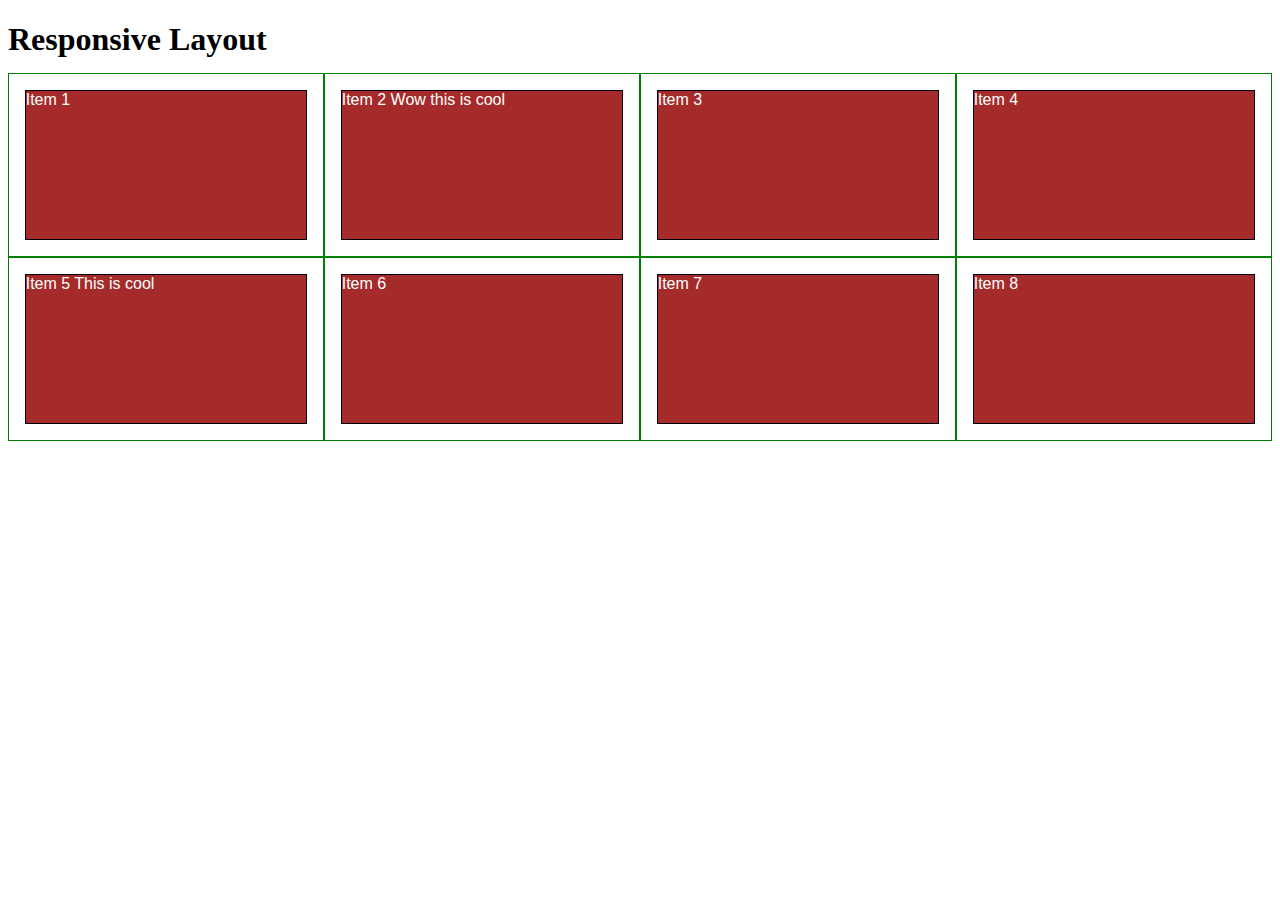
==== module2-solution/index.html @ 0d5f27fb "Exercício do módulo 2" ====
<!DOCTYPE html>
<html>
<head>
<meta charset="utf-8">
<title>Responsive Layout</title>
<link rel="stylesheet" type="text/css" href="style.css"/>
</head>
<body>
<h1>Responsive Layout</h1>

<div class="row">
  <div class="col-lg-3 col-md-6"><p>Item 1</p></div>
  <div class="col-lg-3 col-md-6"><p>Item 2 Wow this is cool</p></div>
  <div class="col-lg-3 col-md-6"><p>Item 3</p></div>
  <div class="col-lg-3 col-md-6"><p>Item 4</p></div>
  <div class="col-lg-3 col-md-6"><p>Item 5 This is cool</p></div>
  <div class="col-lg-3 col-md-6"><p>Item 6</p></div>
  <div class="col-lg-3 col-md-6"><p>Item 7</p></div>
  <div class="col-lg-3 col-md-6"><p>Item 8</p></div>
</div>

</body>
</html>
---- module2-solution/style.css ----
/********** Base styles **********/

* {
    box-sizing: border-box;
  }
  h1 {
    margin-bottom: 15px;
  }
  
  p {
    border: 1px solid black;
    background-color: #A52A2A;
    width: 90%;
    height: 150px;
    margin-right: auto;
    margin-left: auto;
    font-family: Helvetica;
    color: white;
  }
  
  /* Simple Responsive Framework. */
  .row {
    width: 100%;
  }
  
  /********** Large devices only **********/
  @media (min-width: 1200px) {
    .col-lg-1, .col-lg-2, .col-lg-3, .col-lg-4, .col-lg-5, .col-lg-6, .col-lg-7, .col-lg-8, .col-lg-9, .col-lg-10, .col-lg-11, .col-lg-12 {
      float: left;
      border: 1px solid green;
    }
    .col-lg-1 {
      width: 8.33%;
    }
    .col-lg-2 {
      width: 16.66%;
    }
    .col-lg-3 {
      width: 25%;
    }
    .col-lg-4 {
      width: 33.33%;
    }
    .col-lg-5 {
      width: 41.66%;
    }
    .col-lg-6 {
      width: 50%;
    }
    .col-lg-7 {
      width: 58.33%;
    }
    .col-lg-8 {
      width: 66.66%;
    }
    .col-lg-9 {
      width: 74.99%;
    }
    .col-lg-10 {
      width: 83.33%;
    }
    .col-lg-11 {
      width: 91.66%;
    }
    .col-lg-12 {
      width: 100%;
    }
  }
  
  /********** Medium devices only **********/
  @media (min-width: 950px) and (max-width: 1199px) {
    .col-md-1, .col-md-2, .col-md-3, .col-md-4, .col-md-5, .col-md-6, .col-md-7, .col-md-8, .col-md-9, .col-md-10, .col-md-11, .col-md-12 {
      float: left;
      border: 1px solid green;
    }
    .col-md-1 {
      width: 8.33%;
    }
    .col-md-2 {
      width: 16.66%;
    }
    .col-md-3 {
      width: 25%;
    }
    .col-md-4 {
      width: 33.33%;
    }
    .col-md-5 {
      width: 41.66%;
    }
    .col-md-6 {
      width: 50%;
    }
    .col-md-7 {
      width: 58.33%;
    }
    .col-md-8 {
      width: 66.66%;
    }
    .col-md-9 {
      width: 74.99%;
    }
    .col-md-10 {
      width: 83.33%;
    }
    .col-md-11 {
      width: 91.66%;
    }
    .col-md-12 {
      width: 100%;
    }
  }
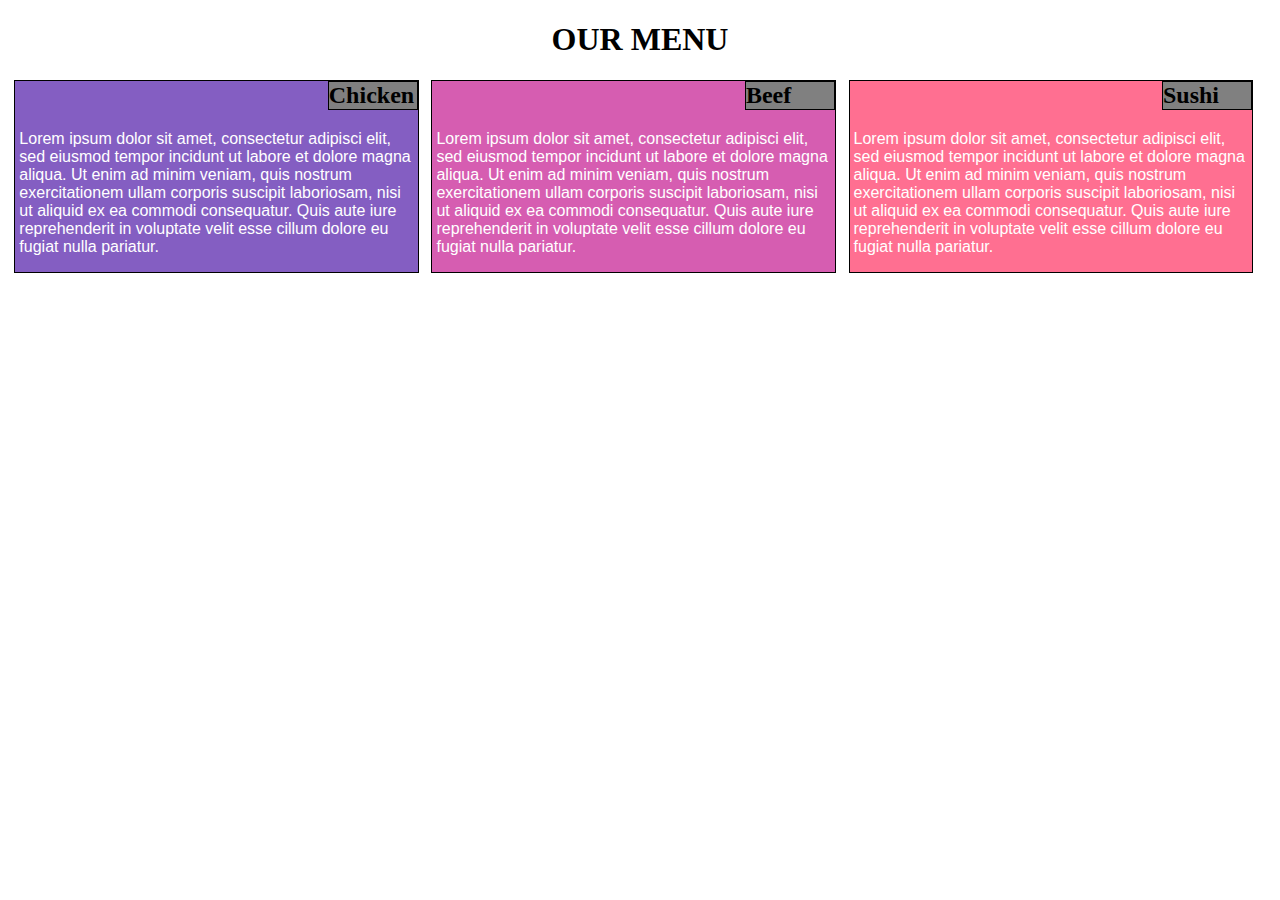
==== commit 967d4e1c: "Exrcicio 2 final" ====
--- a/module2-solution/index.html
+++ b/module2-solution/index.html
@@ -6,17 +6,23 @@
 <link rel="stylesheet" type="text/css" href="style.css"/>
 </head>
 <body>
-<h1>Responsive Layout</h1>
+<h1>OUR MENU</h1>
 
 <div class="row">
-  <div class="col-lg-3 col-md-6"><p>Item 1</p></div>
-  <div class="col-lg-3 col-md-6"><p>Item 2 Wow this is cool</p></div>
-  <div class="col-lg-3 col-md-6"><p>Item 3</p></div>
-  <div class="col-lg-3 col-md-6"><p>Item 4</p></div>
-  <div class="col-lg-3 col-md-6"><p>Item 5 This is cool</p></div>
-  <div class="col-lg-3 col-md-6"><p>Item 6</p></div>
-  <div class="col-lg-3 col-md-6"><p>Item 7</p></div>
-  <div class="col-lg-3 col-md-6"><p>Item 8</p></div>
+
+  <div class="col-lg-1 col-md-1 col-mb-1" id="div1">
+    <h2>Chicken</h2>
+    <p id="p1">Lorem ipsum dolor sit amet, consectetur adipisci elit, sed eiusmod tempor incidunt ut labore et dolore magna aliqua. Ut enim ad minim veniam, quis nostrum exercitationem ullam corporis suscipit laboriosam, nisi ut aliquid ex ea commodi consequatur. Quis aute iure reprehenderit in voluptate velit esse cillum dolore eu fugiat nulla pariatur.</p>
+  </div>
+  <div class="col-lg-1 col-md-1 col-mb-1" id="div2">
+    <h2>Beef</h2>
+    <p id="p2">Lorem ipsum dolor sit amet, consectetur adipisci elit, sed eiusmod tempor incidunt ut labore et dolore magna aliqua. Ut enim ad minim veniam, quis nostrum exercitationem ullam corporis suscipit laboriosam, nisi ut aliquid ex ea commodi consequatur. Quis aute iure reprehenderit in voluptate velit esse cillum dolore eu fugiat nulla pariatur.</p>
+  </div>
+  <div class="col-lg-1 col-md-2 col-mb-1" id="div3">
+    <h2>Sushi</h2>
+    <p id="p3">Lorem ipsum dolor sit amet, consectetur adipisci elit, sed eiusmod tempor incidunt ut labore et dolore magna aliqua. Ut enim ad minim veniam, quis nostrum exercitationem ullam corporis suscipit laboriosam, nisi ut aliquid ex ea commodi consequatur. Quis aute iure reprehenderit in voluptate velit esse cillum dolore eu fugiat nulla pariatur.</p>
+  </div>
+  
 </div>
 
 </body>
--- a/module2-solution/style.css
+++ b/module2-solution/style.css
@@ -5,109 +5,120 @@
   }
   h1 {
     margin-bottom: 15px;
+    text-align: center;
+  }
+
+  h2{
+    border: 1px solid black;
+    width: 90PX;
+    background-color: gray;
+    position: relative;
+    margin-top: 0;
+    margin-right: 0;
+    margin-left: AUTO;
+    
+  
   }
   
-  p {
+  #div1{
     border: 1px solid black;
-    background-color: #A52A2A;
-    width: 90%;
-    height: 150px;
+    background-color: #845EC2;
+    position: relative;
+    margin: 0.5%;
+    
+  }
+
+  #div2{
+    border: 1px solid black;
+    background-color: #D65DB1;
+    position: relative;
+    margin: 0.5%;
+    
+  }
+
+  #div3{
+    border: 1px solid black;
+    background-color: #FF6F91;
+    position: relative;
+    margin: 0.5%;
+    
+  }
+ 
+
+  #p1 {    
+    width: 98%;
     margin-right: auto;
     margin-left: auto;
     font-family: Helvetica;
     color: white;
+    position: relative;  
+    
   }
   
-  /* Simple Responsive Framework. */
+  #p2 {    
+    width: 98%;
+    margin-right: auto;
+    margin-left: auto;
+    font-family: Helvetica;
+    color: white;
+    position: relative;
+  }
+
+  #p3 {
+    
+    width: 98%;
+    margin-right: auto;
+    margin-left: auto;
+    font-family: Helvetica;
+    color: white;
+    position: relative;
+   
+  }
+
+   /* Simple Responsive Framework. */
   .row {
     width: 100%;
   }
   
   /********** Large devices only **********/
-  @media (min-width: 1200px) {
-    .col-lg-1, .col-lg-2, .col-lg-3, .col-lg-4, .col-lg-5, .col-lg-6, .col-lg-7, .col-lg-8, .col-lg-9, .col-lg-10, .col-lg-11, .col-lg-12 {
+  @media (min-width: 992px) {
+    .col-lg-1 
+    {
       float: left;
-      border: 1px solid green;
+      /*border: 1px solid green;*/
     }
     .col-lg-1 {
-      width: 8.33%;
-    }
-    .col-lg-2 {
-      width: 16.66%;
-    }
-    .col-lg-3 {
-      width: 25%;
-    }
-    .col-lg-4 {
-      width: 33.33%;
-    }
-    .col-lg-5 {
-      width: 41.66%;
-    }
-    .col-lg-6 {
-      width: 50%;
-    }
-    .col-lg-7 {
-      width: 58.33%;
-    }
-    .col-lg-8 {
-      width: 66.66%;
-    }
-    .col-lg-9 {
-      width: 74.99%;
-    }
-    .col-lg-10 {
-      width: 83.33%;
-    }
-    .col-lg-11 {
-      width: 91.66%;
-    }
-    .col-lg-12 {
-      width: 100%;
-    }
+      width: 32%;
+    }    
+    
   }
   
   /********** Medium devices only **********/
-  @media (min-width: 950px) and (max-width: 1199px) {
-    .col-md-1, .col-md-2, .col-md-3, .col-md-4, .col-md-5, .col-md-6, .col-md-7, .col-md-8, .col-md-9, .col-md-10, .col-md-11, .col-md-12 {
+  @media (min-width: 768px) and (max-width: 991px) {
+    .col-md-1, .col-md-2
+    {
       float: left;
-      border: 1px solid green;
+      /*border: 1px solid green;*/
     }
     .col-md-1 {
-      width: 8.33%;
+      width: 48%;
     }
     .col-md-2 {
-      width: 16.66%;
+      width: 97%;
     }
-    .col-md-3 {
-      width: 25%;
+    
+  }
+
+  /********** Mobile devices only **********/
+  @media (max-width: 767px) {
+    .col-mb-1
+    {
+      float: left;
+      /*border: 1px solid green;*/
     }
-    .col-md-4 {
-      width: 33.33%;
+    .col-mb-1 {
+      width: 95%;
     }
-    .col-md-5 {
-      width: 41.66%;
-    }
-    .col-md-6 {
-      width: 50%;
-    }
-    .col-md-7 {
-      width: 58.33%;
-    }
-    .col-md-8 {
-      width: 66.66%;
-    }
-    .col-md-9 {
-      width: 74.99%;
-    }
-    .col-md-10 {
-      width: 83.33%;
-    }
-    .col-md-11 {
-      width: 91.66%;
-    }
-    .col-md-12 {
-      width: 100%;
-    }
+        
   }
   